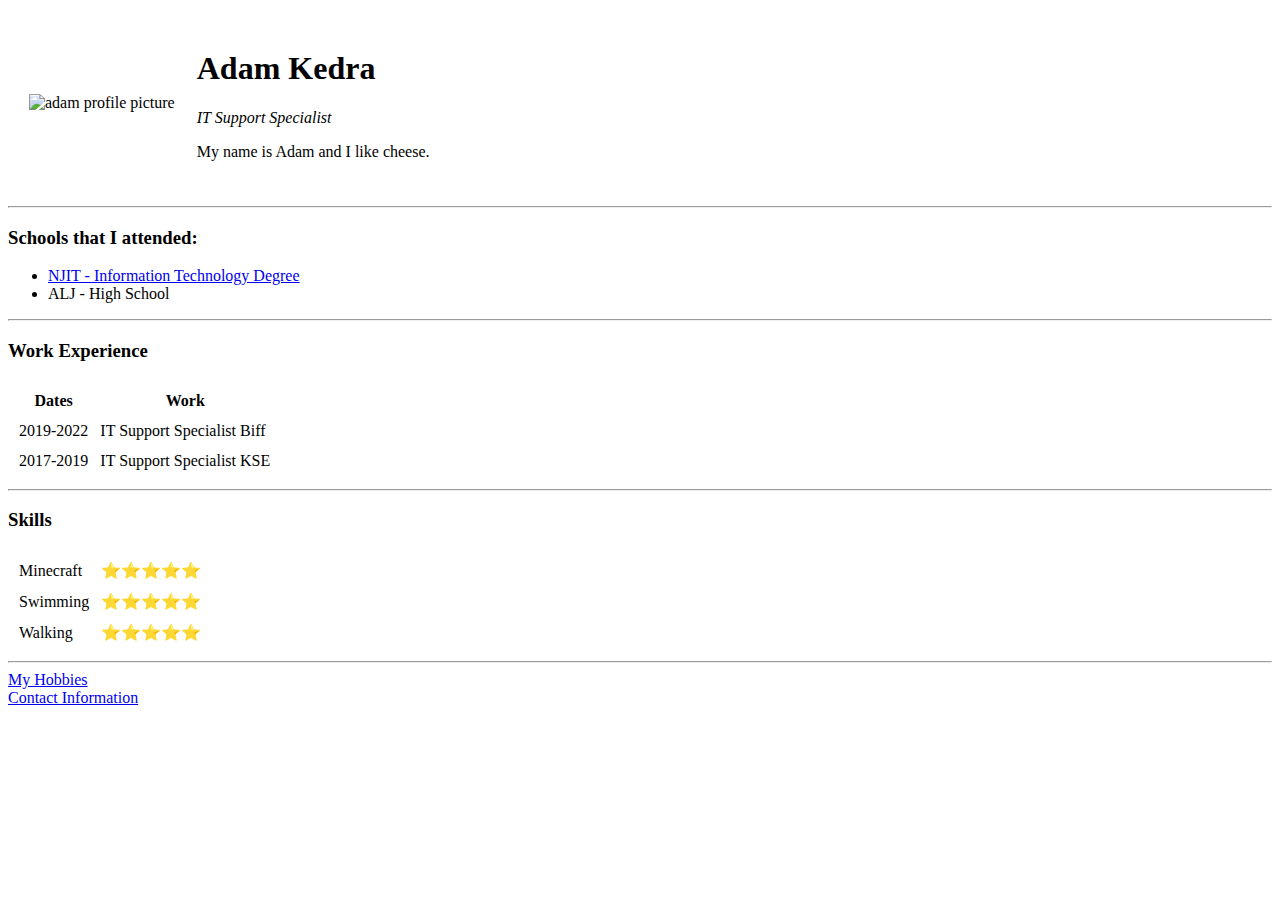
==== index.html @ f39720af "Add files via upload" ====
<!DOCTYPE html>
<html lang="en" dir="ltr">

<head>
  <meta charset="utf-8">
  <title>❤️Adam's Personal Site❤️</title>
</head>

<body>
  <table cellspacing="20">
    <tr>
      <td><img src="https://pbs.twimg.com/profile_images/1355936813605654530/jOmp6UF6_400x400.jpg" alt="adam profile picture"></td>
      <td>
        <h1>Adam Kedra</h1>
        <p><em>IT Support Specialist</em></p>
        <p>My name is Adam and I like cheese.</p>
      </td>
    </tr>
  </table>
  <hr>
  <h3>Schools that I attended:</h3>
  <ul>
    <li><a href="https://njit.edu/">NJIT - Information Technology Degree</a></li>
    <li>ALJ - High School</li>
  </ul>
  <hr>
  <h3>Work Experience</h3>
  <table cellspacing=10px>
    <thead>
      <tr>
        <th>Dates</th>
        <th>Work</th>
      </tr>
    </thead>
    <tbody>
      <tr>
        <td>2019-2022</td>
        <td>IT Support Specialist Biff</td>
      </tr>
      <tr>
        <td>2017-2019</td>
        <td>IT Support Specialist KSE</td>
      </tr>
    </tbody>
  </table>

  <hr>
  <h3>Skills</h3>

  <table cellspacing=10px>
    <tr>
      <td>Minecraft</td>
      <td>⭐⭐⭐⭐⭐</td>
    </tr>
    <tr>
      <td>Swimming</td>
      <td>⭐⭐⭐⭐⭐</td>
    </tr>
    <tr>
      <td>Walking</td>
      <td>⭐⭐⭐⭐⭐</td>
    </tr>
  </table>

  <hr>
  <a href="hobbies.html">My Hobbies</a>
  <br>
  <a href="contacts.html">Contact Information</a>
</body>

</html>
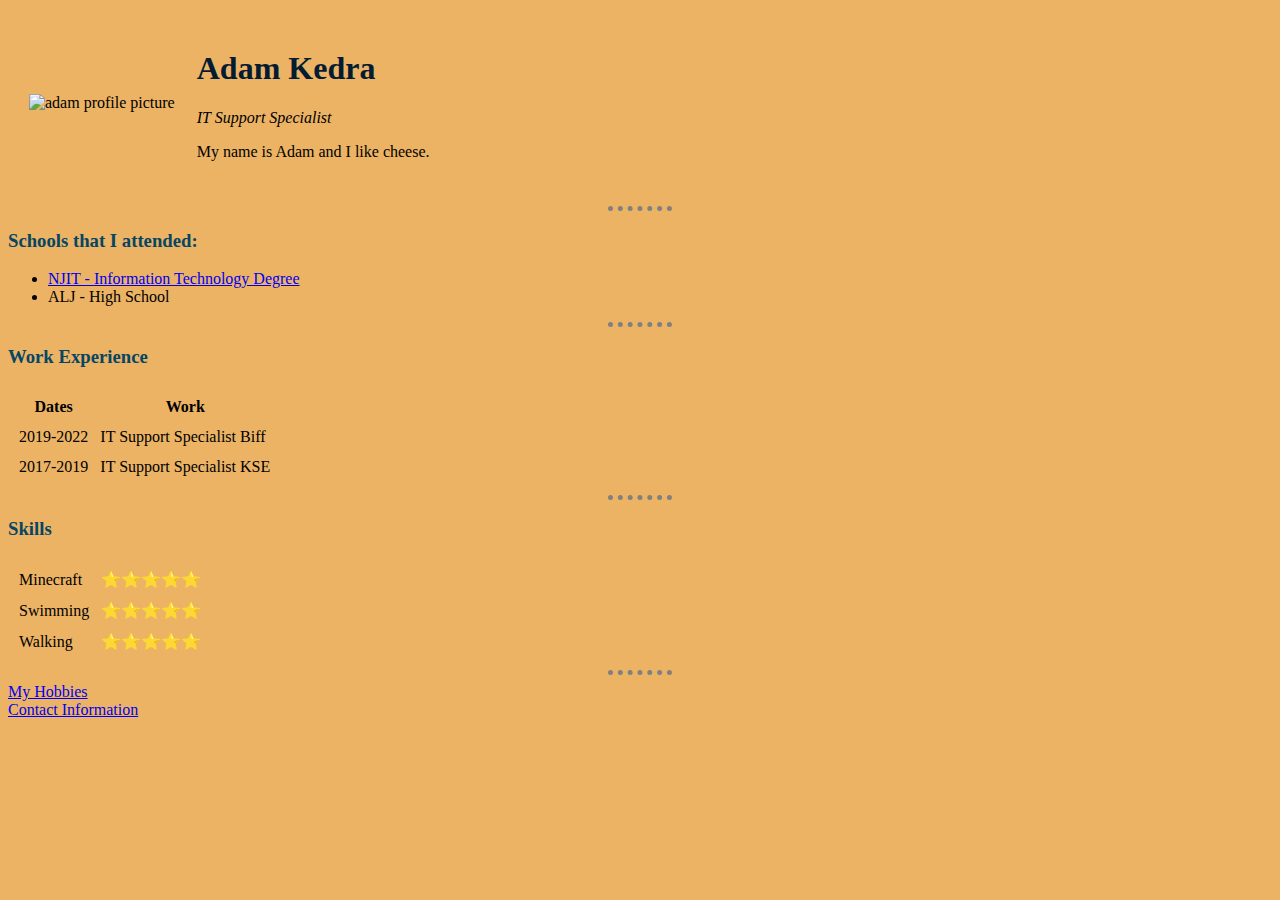
==== commit 257760c9: "Add files via upload" ====
--- a/index.html
+++ b/index.html
@@ -4,6 +4,7 @@
 <head>
   <meta charset="utf-8">
   <title>❤️Adam's Personal Site❤️</title>
+  <link rel="stylesheet" href="css/styles.css">
 </head>
 
 <body>
--- a/css/styles.css
+++ b/css/styles.css
@@ -0,0 +1,20 @@
+body {
+  background-color: #ECB365;
+}
+
+hr {
+  border-color: gray;
+  border-width: 5px;
+  border-style: none;
+  border-top-style: dotted;
+  height: 0px;
+  width: 5%;
+}
+
+h1 {
+  color: #041C32;
+}
+
+h3 {
+  color:  #064663;
+}
